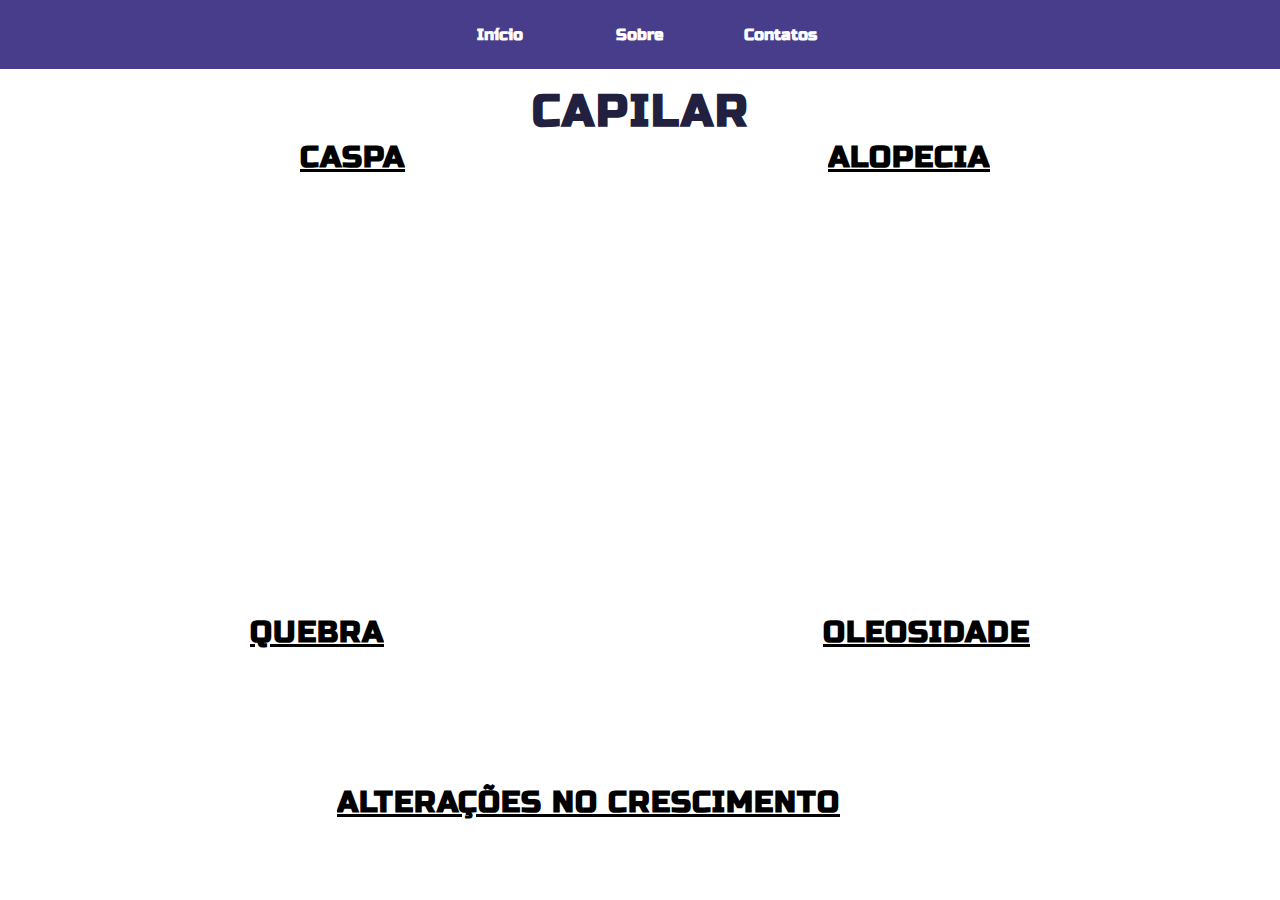
==== capilar.html @ 0dd0bab0 "Add files via upload" ====
<!DOCTYPE html>
<html lang="pt-BR">
<head>
    <meta charset="UTF-8">
    <meta http-equiv="X-UA-Compatible" content="IE=edge">
    <meta name="viewport" content="width=device-width, initial-scale=1.0">
    <title>Capilar</title>
    <link rel="stylesheet" href="capilar.css">
    <link rel="preconnect" href="https://fonts.googleapis.com">
    <link rel="preconnect" href="https://fonts.gstatic.com" crossorigin>
    <link href="https://fonts.googleapis.com/css2?family=Russo+One&display=swap" rel="stylesheet">
</head>
<body>
    <header>
        <nav>
            <ul>
                <li> <a href="homepage.html">Início</a> </li>
                <li> <a href="sobre.html">Sobre</a> </li>
                <li> <a href="dev.html">Contatos</a> 
                
                    <div class="sub-menu-contatos">
                        <ul>
                            <li> <a href="estetic.html">Turma de Estética</a> </li>
                            <li> <a href="dev.html">Desenvolvedores</a> </li>
                        </ul>
                    </div>
                
                </li>
            </ul>
        </nav>
    </header>
    <main>
        <h2 class="subtitulo">Capilar</h2>
        
        <img class="imagem" src="img/Manequin.png" alt="">
        <div class="tipos">

            <p class="alopecia item">Alopecia</p>
            <p class="caspa item">Caspa</p>
            <p class="crescimento item">Alterações no Crescimento</p>
            <p class="quebra item">Quebra</p>
            <p class="oleosidade item">Oleosidade</p>

        </div>
    </main>

<!--Modal-->
    <div id="modal-promocao" class="modal-container">
        <div class="modal">
            <button class="fechar">x</button>
            <h3 class="titulo-modal"></h3>
            <p class="texto-modal"></p>

        </div>
    </div>

    <script>
        const itens = document.querySelectorAll(".item");
        const modal = document.querySelector("#modal-promocao");
        const divfoliculite = modal.firstElementChild;
        divfoliculite.firstElementChild.addEventListener("click", () => {
            modal.classList.toggle("mostrar");
        });
        

        

        itens.forEach((item) => {
            item.addEventListener("click", () => {
                if(item.classList.contains("alopecia")){
                    document.querySelector('.titulo-modal').innerText = 'Alopecia';
                    document.querySelector('.texto-modal').innerText = 'Evitar uso de chapeus, Evitar consumo de cigarro e bebida alcoólica, Manter os fios sempre limpos, Manter uma alimentação equilibrada, Procurar um profissional qualificado.';
                } else if(item.classList.contains("caspa")){
                    document.querySelector('.titulo-modal').innerText = 'Caspa';
                    document.querySelector('.texto-modal').innerText = 'Não toma banhos quentes, Remover uso de cosméticos do couro cabeludo, Controlar o extresse no dia a dia, Lavar o couro cabeludo dia sim dia não, Procurar um profissional da estética capilar.';
                } else if(item.classList.contains("crescimento")){
                    document.querySelector('.titulo-modal').innerText = 'Crescimento';
                    document.querySelector('.texto-modal').innerText = 'Ter hábitos alimentares saudáveis, Manter sempre o cabelo limpo, Usar cosméticos apropriados ao crescimento capilar, Não usar fontes de calor excessivas, Tomar vitaminas que ajudem o crescimento capilar.';
                } else if(item.classList.contains("quebra")){
                    document.querySelector('.titulo-modal').innerText = 'Quebra';
                    document.querySelector('.texto-modal').innerText = 'Evitar químicas excessivas, Usar o cabelo preso com frequência ocasiona a quebra, Evitar raios solares, sal ou cloro, Não esfregar na hora de secar, Deixar escovas e pentes sempre limpos.';
                } else if(item.classList.contains("oleosidade")){
                    document.querySelector('.titulo-modal').innerText = 'Oleosidade';
                    document.querySelector('.texto-modal').innerText = 'Lavar o cabelo na dose certa, Não tomar banho quente, Usar shampoo para cabelos oleosos, Evitar dormir de cabelo molhado, Evitar cremes sem enxague.';
                }
                modal.classList.toggle("mostrar");
            });
        })
    </script>

<!--Modal Fim-->

    
</body>
</html>
---- capilar.css ----
* {
    margin: 0;
    padding: 0;
    box-sizing: border-box;
    font-family: 'Russo One', sans-serif;
    font-weight: bold;
    overflow-y: hidden;
    overflow-x: hidden;
}

body {
    font-family: 'Russo One', sans-serif;
}

/*NAVBAR*/

nav {
    background-color: #483D8B	;
    text-align: center;
}

nav ul {
    display: inline-flex;
    list-style: none;
}

nav ul li {
    width: 120px;
    margin: 10px;
    padding: 15px;
}

nav ul li a{
    text-decoration: none;
    color: #fffefe;
}

.sub-menu-contatos {
    display: none;
}

nav ul li:hover .sub-menu-contatos {
    display: block;
    position: absolute;
    background-color: #483D8B;
    margin-top: 15px;
    margin-left: -38px;
    transition: 1s all;
    

}

nav ul li:hover .sub-menu-contatos ul {
    display: block;
    transition: 1s all;
}

nav ul li:hover .sub-menu-contatos ul li {
    width: 150px;
    text-align: center;
    border-radius: 10px;
    transition:1s all;
    
}

nav ul li:hover .sub-menu-contatos ul li:hover {
    background-color: #663399	;
    transition: 1s all;
}

/*NAVBAR FIM*/
.subtitulo{
    color: #21203f;
    margin-top: 15px;
    text-transform: uppercase;
    text-align: center;
    font-style: normal;
    font-size: 45px;
    font-weight: 900;
    letter-spacing: 2px;
}
.imagem{
    position: absolute;
    width: 650px;
    top: 200px;
    bottom: 0;
    right: 0;
    left: 0;
    margin: auto;
}
.alopecia{
    float: right;
    position: absolute;
    right: 290px;
    text-decoration: underline;
    font-size: 1px;
    text-transform: uppercase;
    font-style: normal;
    font-size: 30px;
    font-weight: 900;
    letter-spacing: 1px;
    cursor: pointer;
}
.oleosidade{
    float: right;
    position: absolute;
    right: 250px;
    bottom: 250px;
    text-decoration: underline;
    font-size: 1px;
    text-transform: uppercase;
    font-style: normal;
    font-size: 30px;
    font-weight: 900;
    letter-spacing: 1px;
    cursor: pointer;
}
.caspa{
    position: absolute;
    float: left;
    left: 300px;
    text-decoration: underline;
    font-size: 1px;
    text-transform: uppercase;
    font-style: normal;
    font-size: 30px;
    font-weight: 900;
    letter-spacing: 1px;
    cursor: pointer;
}
.crescimento{
    float: right;
    position: absolute;
    right: 440px;
    bottom: 80px;
    text-decoration: underline;
    font-size: 1px;
    text-transform: uppercase;
    font-style: normal;
    font-size: 30px;
    font-weight: 900;
    letter-spacing: 1px;
    cursor: pointer;
}
.quebra{
    float: left;
    position: absolute;
    bottom: 250px;
    left: 250px;
    text-decoration: underline;
    font-size: 1px;
    text-transform: uppercase;
    font-style: normal;
    font-size: 30px;
    font-weight: 900;
    letter-spacing: 1px;
    cursor: pointer;
}

/* Modal */

.titulo-modal{
    position: relative;
    color: #21203f;
    top: -35px;
    text-decoration:underline;
    text-transform: uppercase;
    text-align: center;
    font-style: normal;
    font-size: 45px;
    font-weight: 900;
    letter-spacing: 2px;
}

.modal-container{
    width: 100%;
    height: 100vh;
    position: fixed;
    background-color:rgba(0, 0,0,.5);
    top: 0px;
    left: 0px;
    z-index: 2000;
    display: none;
    justify-content: center;
    align-items: center;

}

.modal-container.mostrar{
    display: flex;

}

.modal{
    background: white;
    width: 60%;
    min-width: 300px;
    padding: 40px;
    color: #483D8B;
    border: 10px solid #988b7a;
    box-shadow: 0 0 0 10px white;
    position: relative;
}

@keyframes modal{
    from{
        opacity: 0;
        transform: translate3d(0, -60px, 0);
    }
    to{
        opacity: 1;
        transform: translate3d(0, 0, 0);
    }
}

.mostrar{
    display: block;
}

.mostrar .modal{
    animation: modal .3s;
}



.fechar{
    position: absolute;
    font-size: 1.2em;
    top: 0px;
    right: 0px;
    width: 50px;
    height: 50px;
    border-radius: 50%;
    border: 4px solid white;
    background: #988b7a ;
    color: white;
    cursor: pointer;
    box-shadow: 0 4px 4px 0 rgba(0,0 ,0 ,.3 );


}
/* Modal Fim */
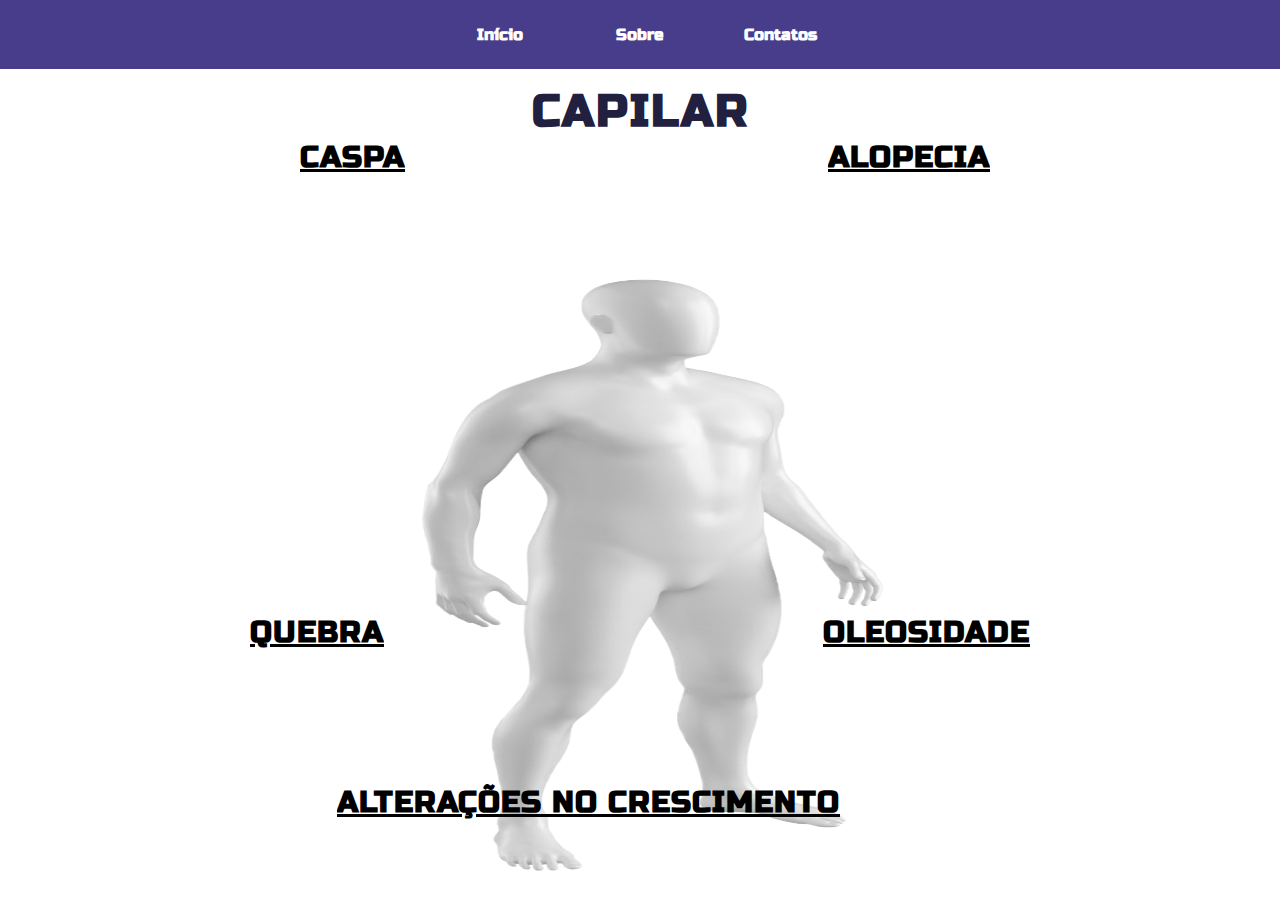
==== commit ae9cbd52: "Update capilar.html" ====
--- a/capilar.html
+++ b/capilar.html
@@ -32,7 +32,7 @@
     <main>
         <h2 class="subtitulo">Capilar</h2>
         
-        <img class="imagem" src="img/Manequin.png" alt="">
+       <a href="opcoes.html"><img class="imagem" src="img/Manequim.png" alt=""></a>
         <div class="tipos">
 
             <p class="alopecia item">Alopecia</p>
@@ -92,4 +92,4 @@
 
     
 </body>
-</html>+</html>
--- a/capilar.css
+++ b/capilar.css
@@ -81,10 +81,11 @@
 }
 .imagem{
     position: absolute;
-    width: 650px;
-    top: 200px;
+    width: 550px;
+    height: 640px;
+    top: 250px;
     bottom: 0;
-    right: 0;
+    right: -50px;
     left: 0;
     margin: auto;
 }
@@ -240,4 +241,3 @@
 
 }
 /* Modal Fim */
-
